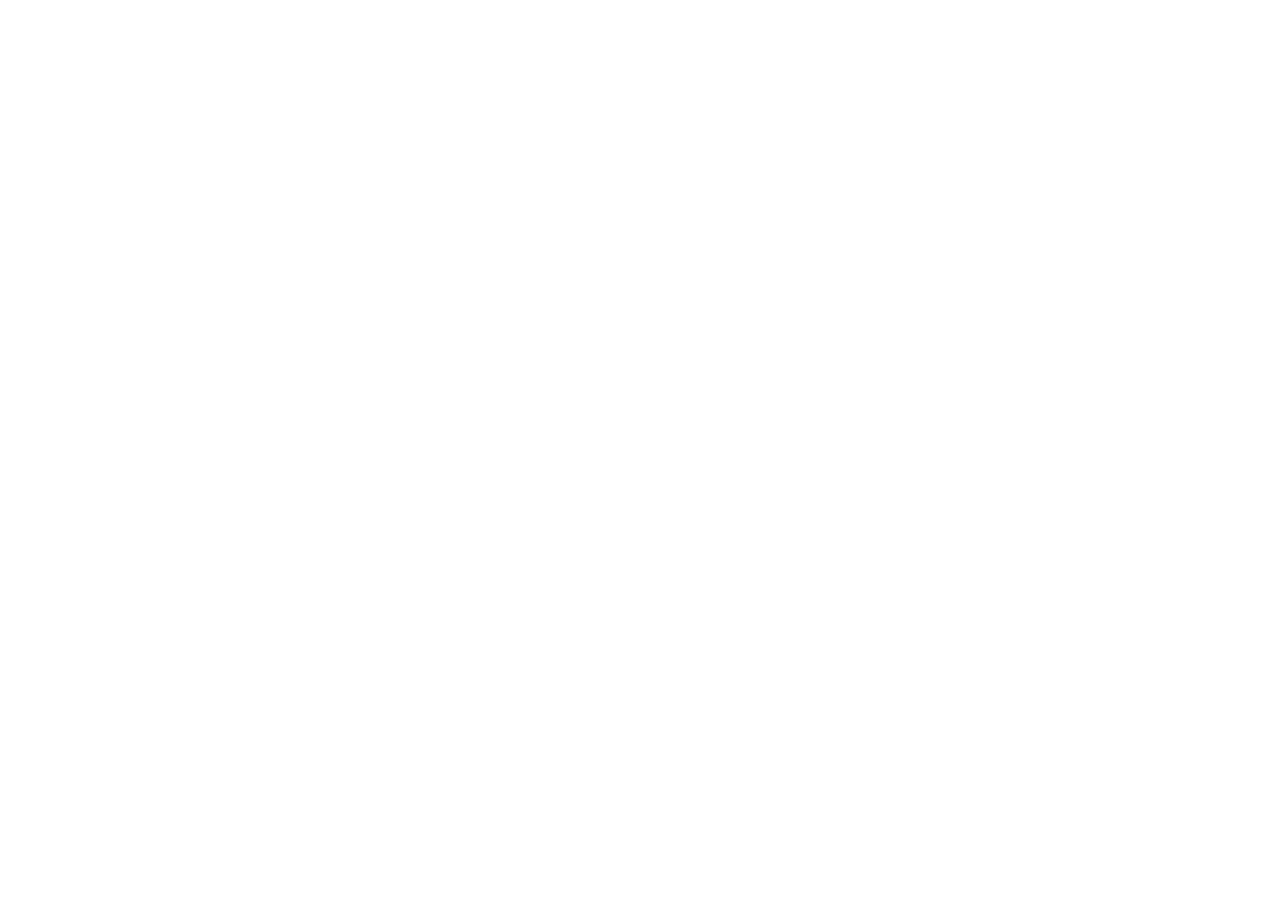
==== preVer/mucca.html @ 5cfee2f1 "punto 1" ====
<!DOCTYPE html>
<html lang="en">
<head>
    <meta charset="UTF-8">
    <meta name="viewport" content="width=device-width, initial-scale=1.0">
    <title>Document</title>
</head>
<body>
    <canvas id="myCanvas" width="200" height="200">
        
    </canvas>
    
</body>
</html>
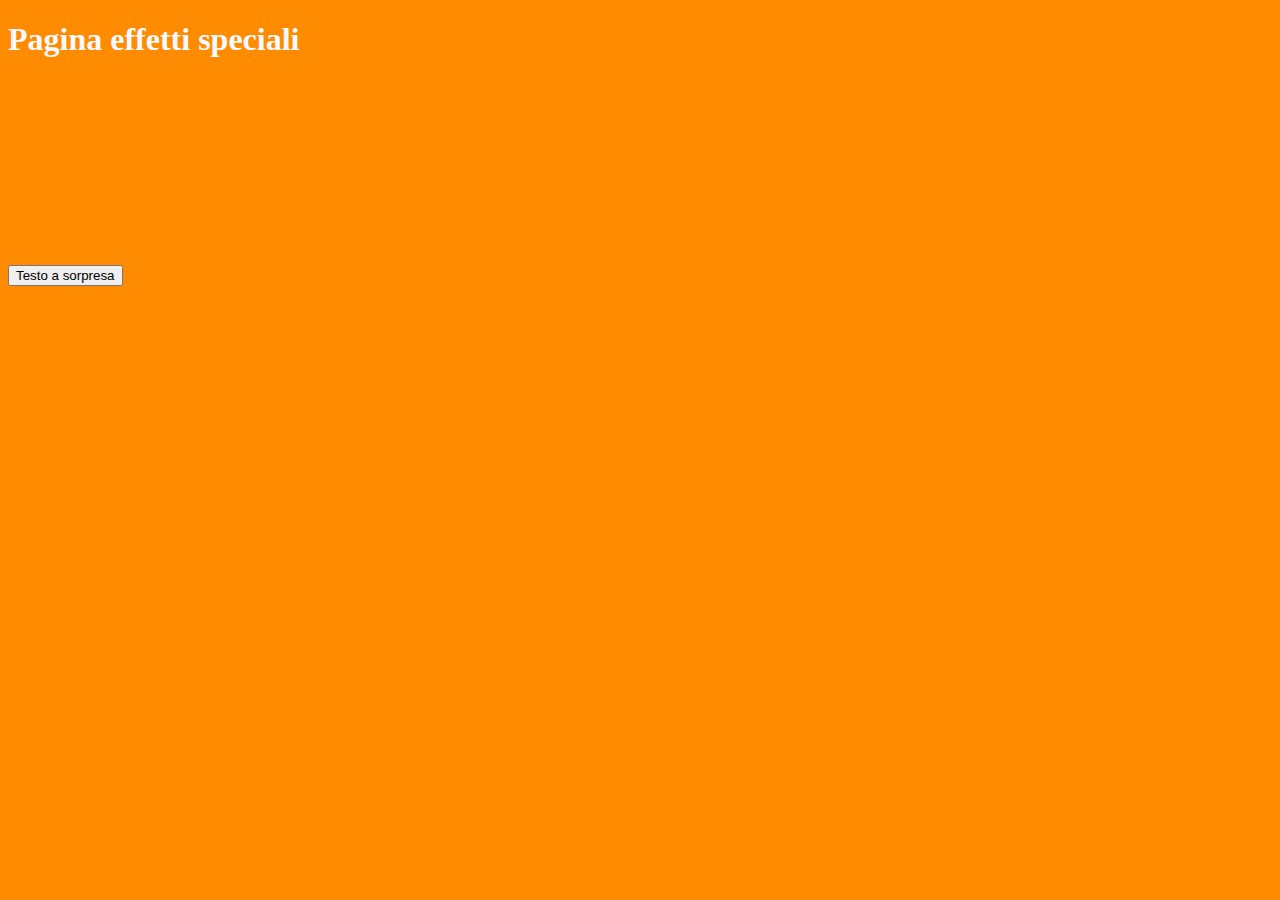
==== commit 852f4ab2: "punto 2" ====
--- a/preVer/mucca.html
+++ b/preVer/mucca.html
@@ -3,12 +3,22 @@
 <head>
     <meta charset="UTF-8">
     <meta name="viewport" content="width=device-width, initial-scale=1.0">
+    <script src="script.js"></script>
+    <link rel="stylesheet" type="text/css" href="style.css">
     <title>Document</title>
 </head>
 <body>
-    <canvas id="myCanvas" width="200" height="200">
+    <div id ="container">
+        <h1>Pagina effetti speciali</h1>
+        <p id="console" ></p>
+
+        <button onclick="buttonFunction()" id = "bottone">Testo a sorpresa</button>
+
+        <canvas id="myCanvas" width="200" height="200">
+        </canvas>
+      
         
-    </canvas>
+    </div>
     
 </body>
 </html>--- a/preVer/style.css
+++ b/preVer/style.css
@@ -0,0 +1,7 @@
+body{
+    background-color: darkorange;
+}
+
+#container{
+    color:ghostwhite;
+}